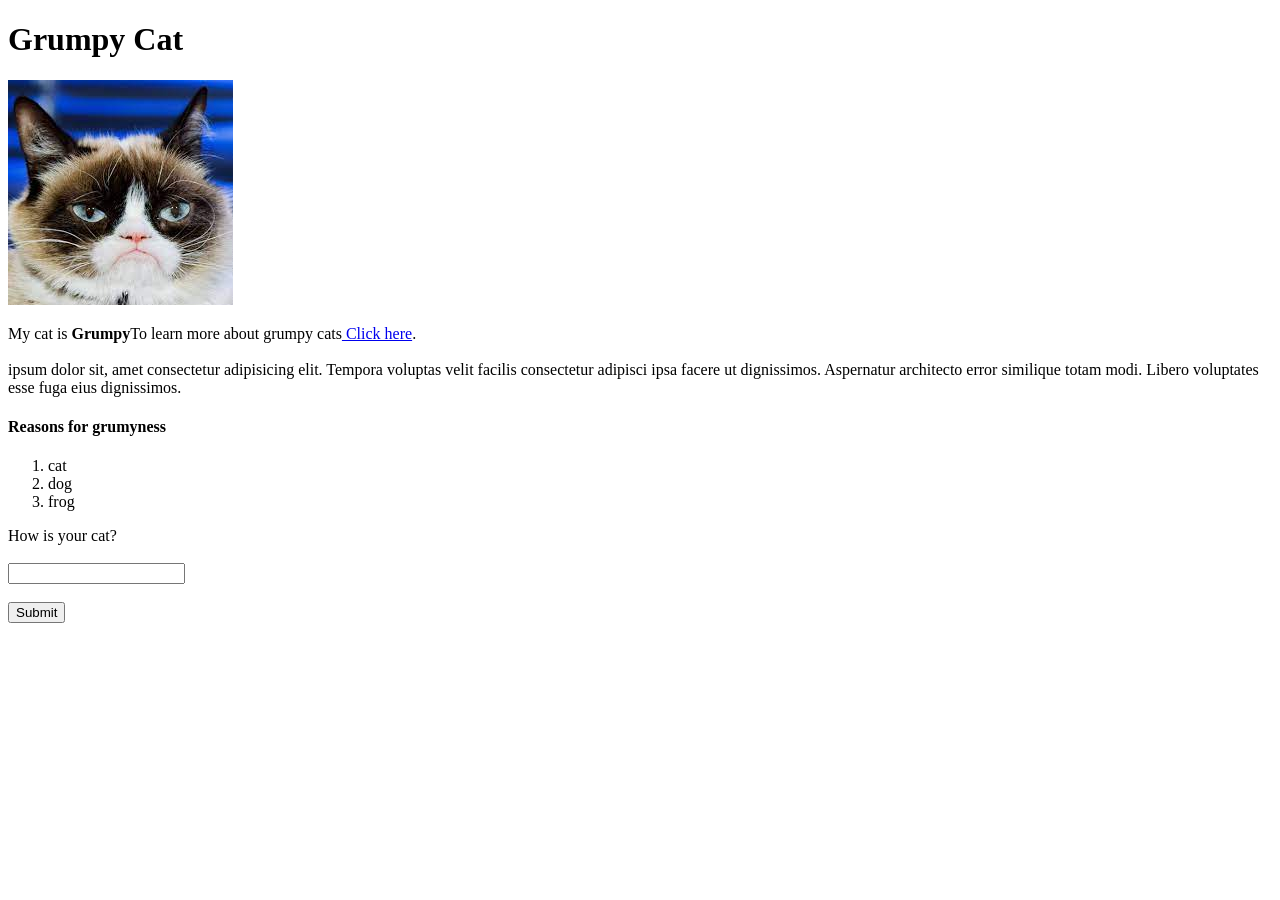
==== index.html @ 7e417573 "first commit" ====
<!DOCTYPE html>
<html lang="en">
<head>
    <meta charset="UTF-8">
    <meta http-equiv="X-UA-Compatible" content="IE=edge">
    <meta name="viewport" content="width=device-width, initial-scale=1.0">
    <title>Grumpy Cat</title>
    
</head>
<body>
    <h1>Grumpy Cat</h1>
    <img src="images/download.jpg" alt="grumpy cat">
    <p>My cat is <strong>Grumpy</strong>To learn more about grumpy cats<a href="https://en.wikipedia.org/wiki/Grumpy_Cat"> Click here</a>. <br><br> ipsum dolor sit, amet consectetur adipisicing elit. Tempora voluptas velit facilis consectetur adipisci ipsa facere ut dignissimos. Aspernatur architecto error similique totam modi. Libero voluptates esse fuga eius dignissimos.</p>
    <h4>Reasons for grumyness</h4>
    <ol>
        <li>cat</li>
        <li>dog</li>
        <li>frog</li>
    </ol>
    <label for="input">How is your cat?</label>
    <br><br>
    <input type="text" class="input">
    <br><br>
    <button type="submit">Submit</button>
    
</body>
</html>
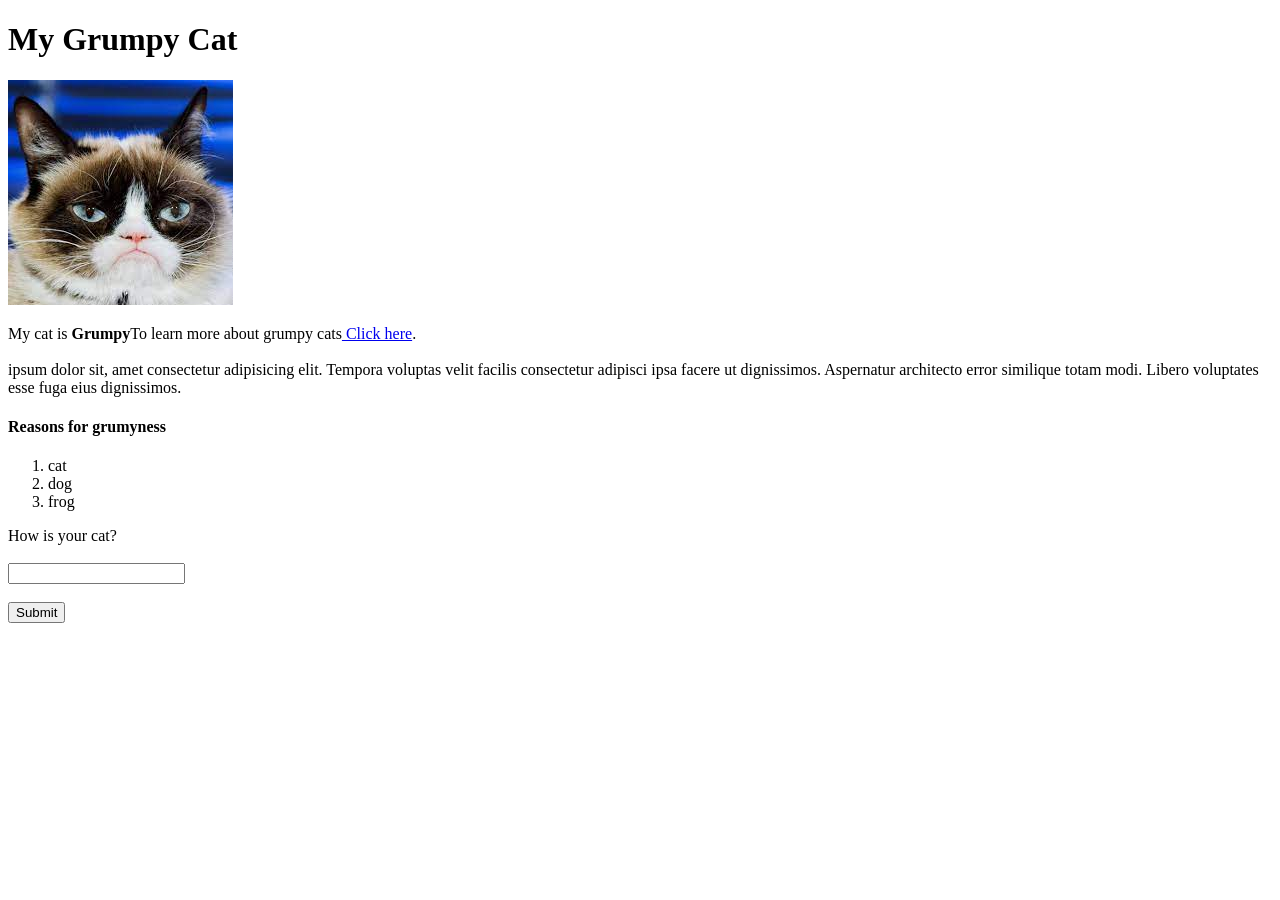
==== commit 9a7ea363: "second commit" ====
--- a/index.html
+++ b/index.html
@@ -8,7 +8,7 @@
     
 </head>
 <body>
-    <h1>Grumpy Cat</h1>
+    <h1>My Grumpy Cat</h1>
     <img src="images/download.jpg" alt="grumpy cat">
     <p>My cat is <strong>Grumpy</strong>To learn more about grumpy cats<a href="https://en.wikipedia.org/wiki/Grumpy_Cat"> Click here</a>. <br><br> ipsum dolor sit, amet consectetur adipisicing elit. Tempora voluptas velit facilis consectetur adipisci ipsa facere ut dignissimos. Aspernatur architecto error similique totam modi. Libero voluptates esse fuga eius dignissimos.</p>
     <h4>Reasons for grumyness</h4>
